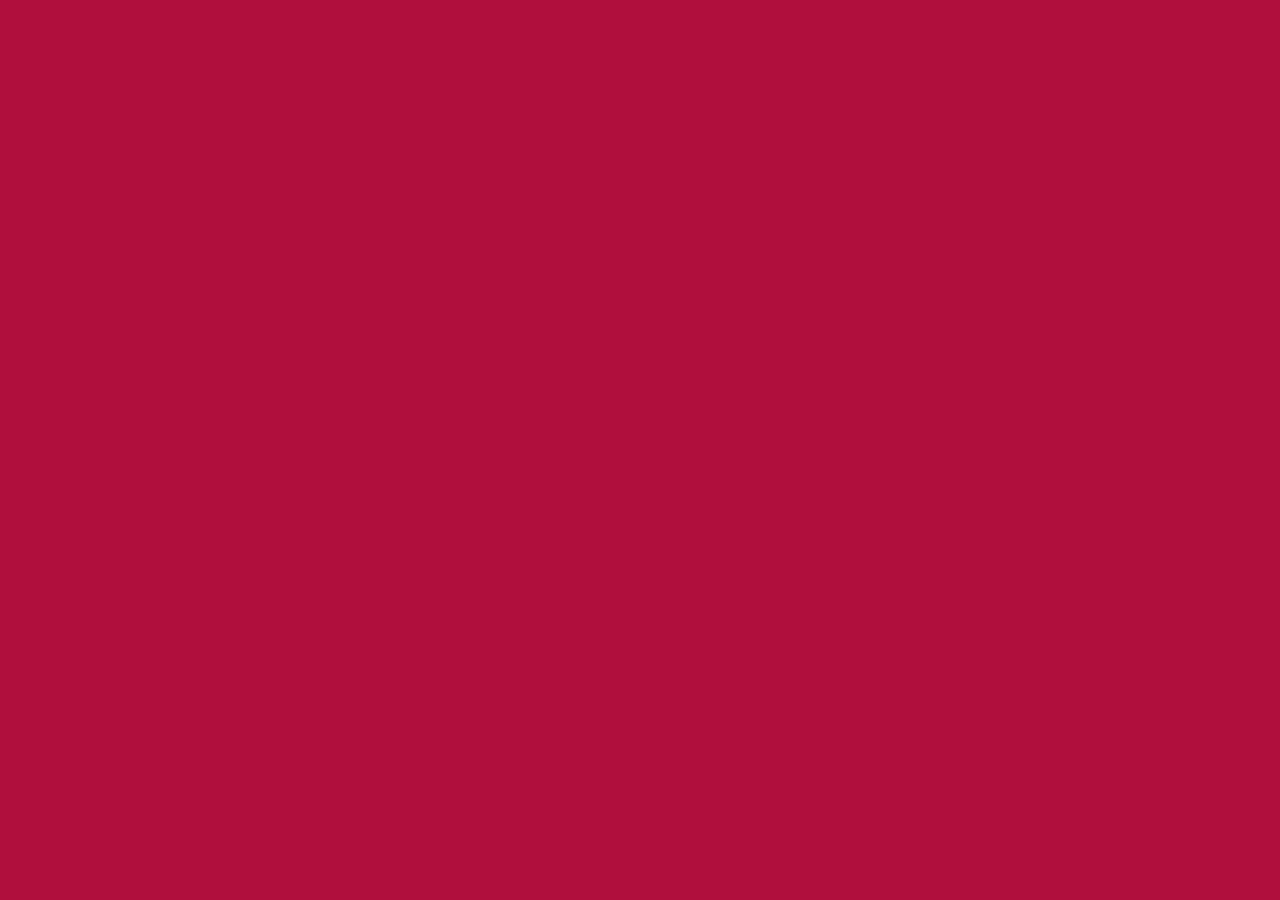
==== game.html @ c561cdf6 "update" ====
<!DOCTYPE html>
<html>
<head>
  <meta charset="UTF-8">
  <meta name="viewport" content="width=device-width, initial-scale=1">
  <title>Game page</title>
  <link rel="stylesheet" href="style.css">
  <script src="main.js"></script>
</head>
<body>
  
</body>
</html>
---- style.css ----
body
{
  padding: 0px;
  background-color: #B00F3D;
  color: #FFFFFF;
}
#logo
{
  font-family: cursive;
  font-size: 50px;
  display: flex;
  align-items: center;
  justify-content: center;
}
.buttons
{
  height: 50px;
  width: 150px;
  border-radius: 10px;
}
#buttons-area
{
  display: flex;
  align-items: center;
  justify-content: space-evenly;
  flex-flow: wrap;
}
.code-box
{
  height: 40px;
  width: 100px;
  text-align: center;
  color: black;
  background-color: white;
}
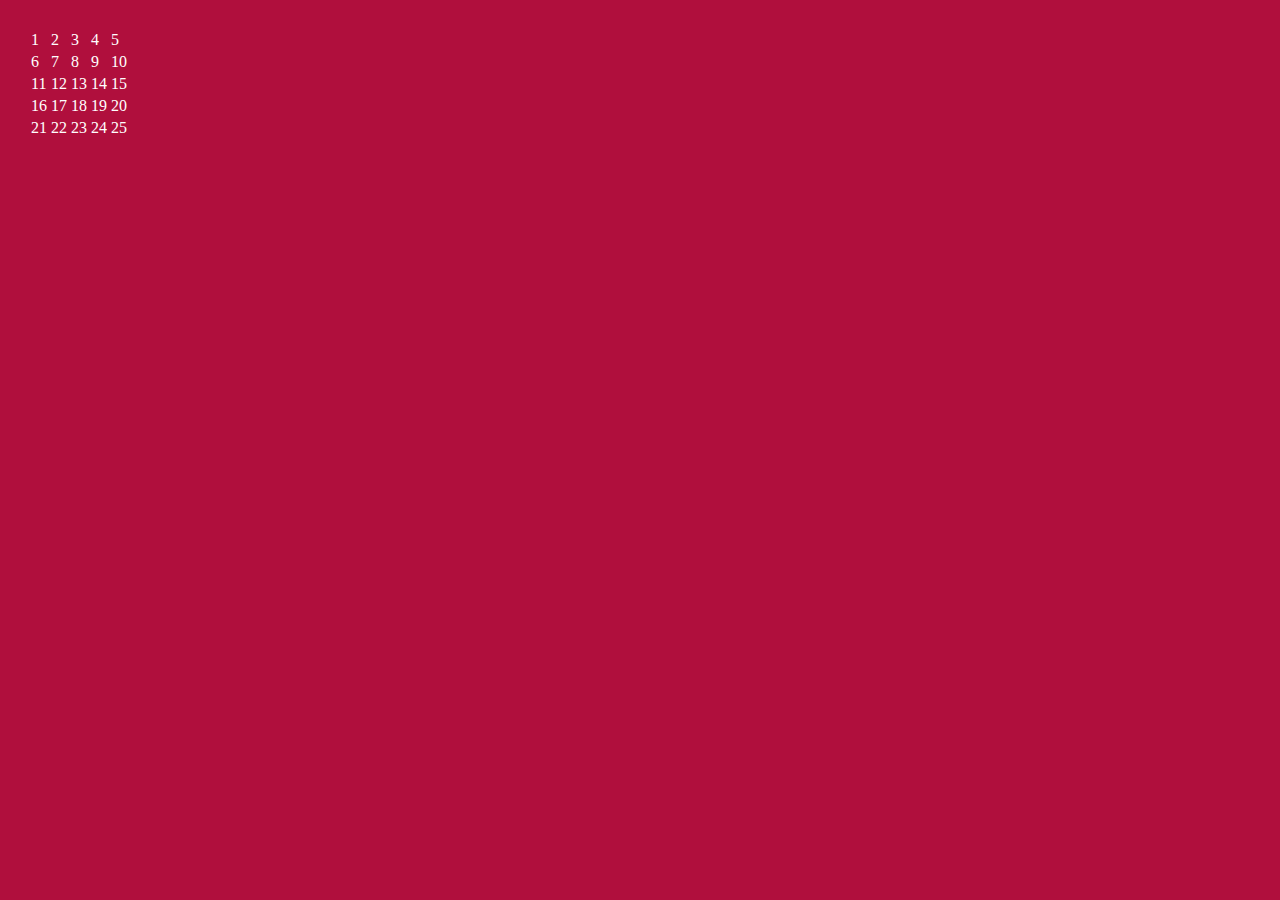
==== commit 9d74cd6b: "update" ====
--- a/game.html
+++ b/game.html
@@ -8,6 +8,42 @@
   <script src="main.js"></script>
 </head>
 <body>
-  
+  <table>
+    <tr>
+      <td>1</td>
+      <td>2</td>
+      <td>3</td>
+      <td>4</td>
+      <td>5</td>
+    </tr>
+    <tr>
+      <td>6</td>
+      <td>7</td>
+      <td>8</td>
+      <td>9</td>
+      <td>10</td>
+    </tr>
+    <tr>
+      <td>11</td>
+      <td>12</td>
+      <td>13</td>
+      <td>14</td>
+      <td>15</td>
+    </tr>
+    <tr>
+      <td>16</td>
+      <td>17</td>
+      <td>18</td>
+      <td>19</td>
+      <td>20</td>
+    </tr>
+    <tr>
+      <td>21</td>
+      <td>22</td>
+      <td>23</td>
+      <td>24</td>
+      <td>25</td>
+    </tr>
+  </table>
 </body>
 </html>--- a/style.css
+++ b/style.css
@@ -1,7 +1,7 @@
 body
 {
-  padding: 0px;
-  background-color: #B00F3D;
+  padding: 20px;
+  background-color:#B00F3D;
   color: #FFFFFF;
 }
 #logo
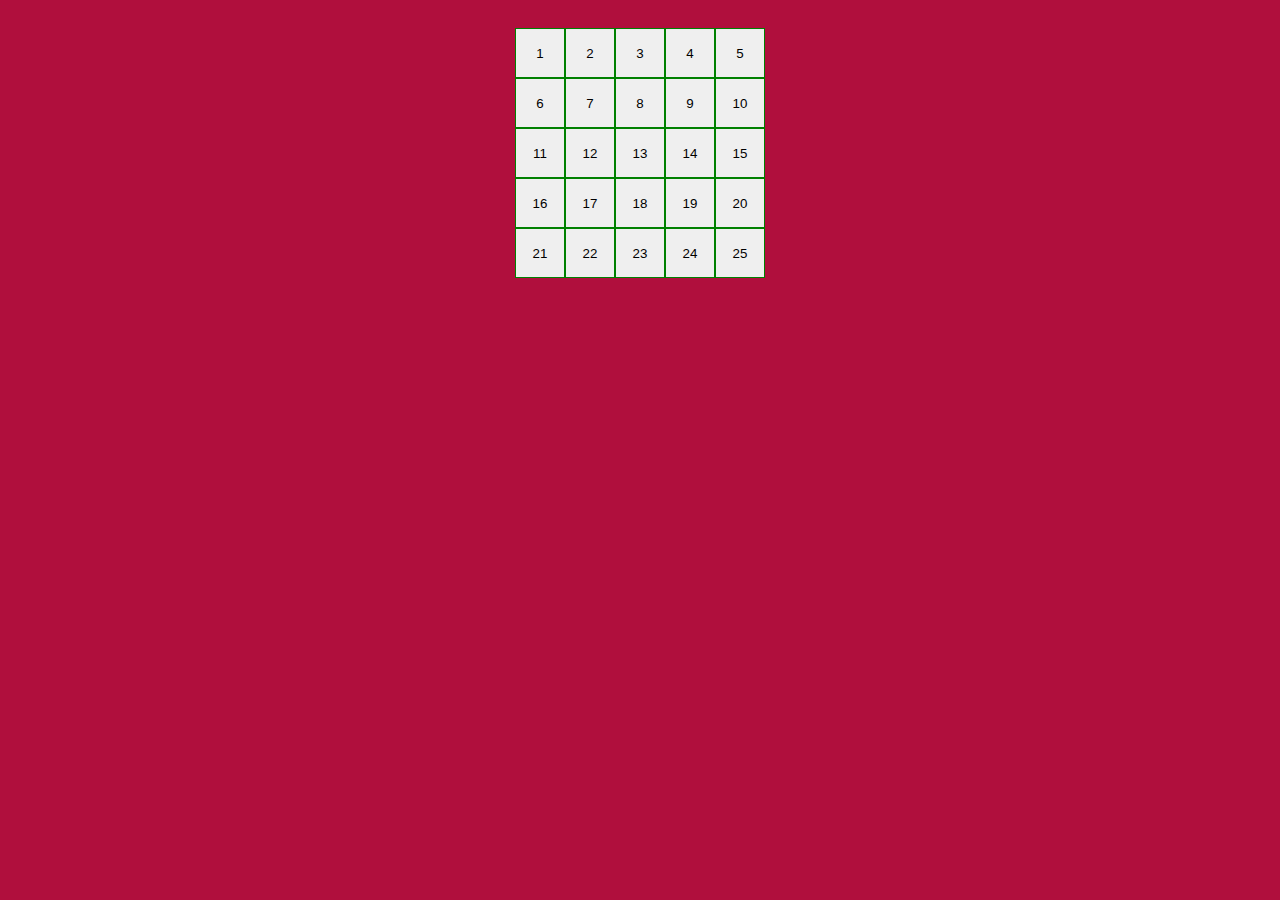
==== commit 94d5c0d2: "update" ====
--- a/game.html
+++ b/game.html
@@ -8,7 +8,7 @@
   <script src="main.js"></script>
 </head>
 <body>
-  <table>
+  <!--table>
     <tr>
       <td>1</td>
       <td>2</td>
@@ -44,6 +44,36 @@
       <td>24</td>
       <td>25</td>
     </tr>
-  </table>
+  </table-->
+  <main>
+  <div class="table">
+    <button class="box">1</button>
+    <button class="box">2</button>
+    <button class="box">3</button>
+    <button class="box">4</button>
+    <button class="box">5</button>
+    <button class="box">6</button>
+    <button class="box">7</button>
+    <button class="box">8</button>
+    <button class="box">9</button>
+    <button class="box">10</button>
+    <button class="box">11</button>
+    <button class="box">12</button>
+    <button class="box">13</button>
+    <button class="box">14</button>
+    <button class="box">15</button>
+    <button class="box">16</button>
+    <button class="box">17</button>
+    <button class="box">18</button>
+    <button class="box">19</button>
+    <button class="box">20</button>
+    <button class="box">21</button>
+    <button class="box">22</button>
+    <button class="box">23</button>
+    <button class="box">24</button>
+    <button class="box">25</button>
+    
+  </div>
+</main>
 </body>
 </html>--- a/style.css
+++ b/style.css
@@ -32,4 +32,24 @@
   text-align: center;
   color: black;
   background-color: white;
+}
+main{
+  display: flex;
+  align-items: center;
+  justify-content: center;
+}
+.table
+{
+  display: grid;
+  grid-template-columns: auto auto auto auto auto;
+  grid-template-rows: auto auto auto auto auto;
+  align-content: center;
+  column-gap: 0px;
+  width: 250px;
+}
+.box{
+  border: 1px solid green;
+  height: 50px;
+  width: 50px;
+  margin: 0px;
 }